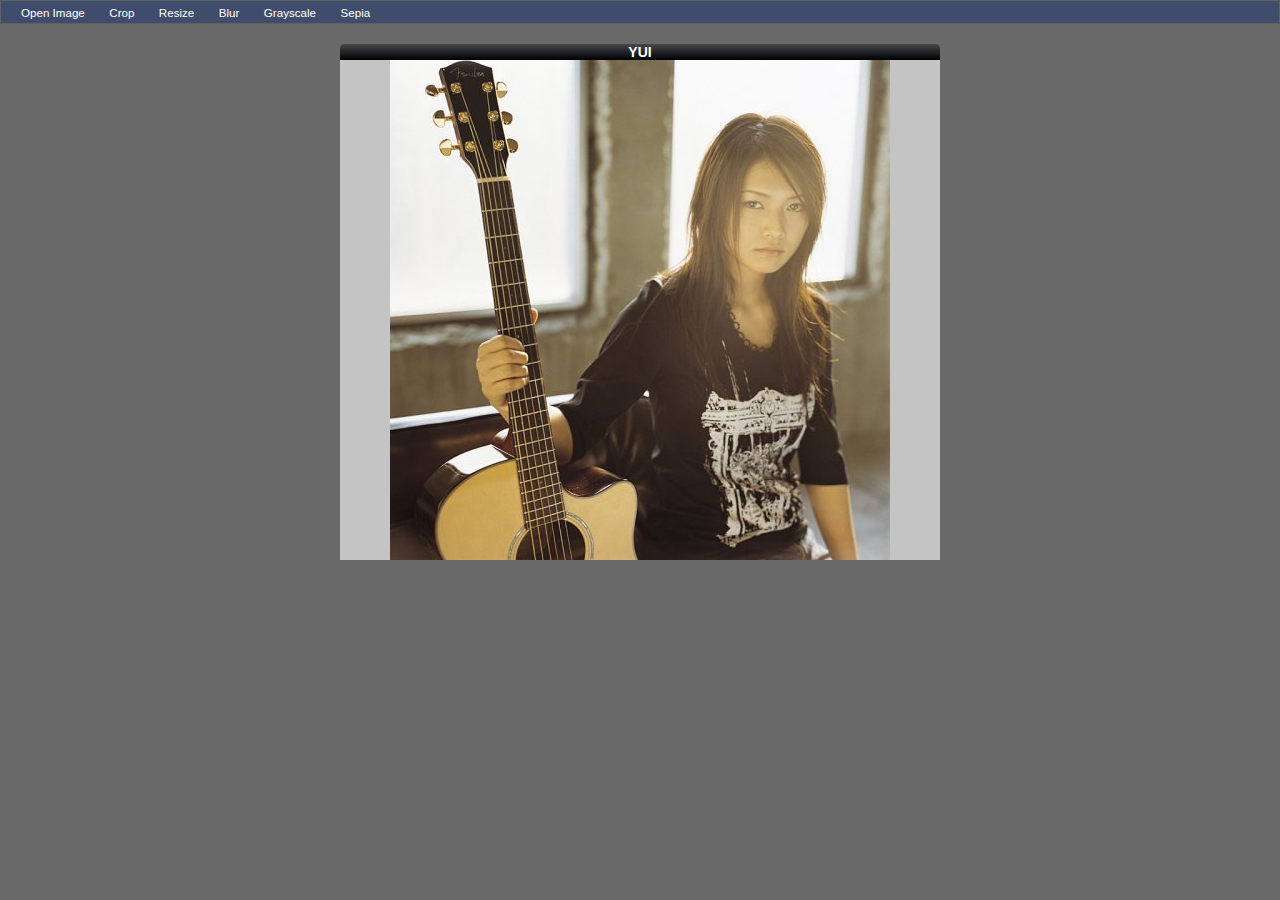
==== editor.html @ 0165034a "Design editor interface." ====
<!DOCTYPE html>
<html lang="id">
    <head>
        <title>Imatic - Simple Image Editor</title>
        <meta charset="utf8">
        <link type="text/css" rel="stylesheet" href="css/normalize.css" />
        <link type="text/css" rel="stylesheet" href="css/font-awesome.min.css" />
        <link type="text/css" rel="stylesheet" href="css/editor.css" />
    </head>
    <body>
        <div class="tools">
            <ul>
                <li><a href="#" id="open">Open Image</a></li>
                <li><a href="#" id="crop">Crop</a></li>
                <li><a href="#" id="resize">Resize</a></li>
                <li><a href="#" id="blur">Blur</a></li>
                <li><a href="#" id="grayscale">Grayscale</a></li>
                <li><a href="#" id="sepia">Sepia</a></li>
            </ul>
        </div>
        <div class="canvas">
            <div class="canvas-outer">
                <h3>YUI</h3>
                <div class="canvas-inner">
                    <img src="images/yui.jpg" />
                </div>
            </div>
        </div>
    </body>
</html>
---- css/editor.css ----
body {
    background-color: #696969;
}

.tools {
    background-color: #9E9E9E;
    border: 1px solid #616161;
}

.tools ul {
    list-style-type: none;
    margin: 0;
    padding: 2px 20px;
    background: rgb(63,76,107); /* Old browsers */
    background: -moz-linear-gradient(top,  rgba(63,76,107,1) 0%, rgba(63,76,107,1) 100%); /* FF3.6+ */
    background: -webkit-gradient(linear, left top, left bottom, color-stop(0%,rgba(63,76,107,1)), color-stop(100%,rgba(63,76,107,1))); /* Chrome,Safari4+ */
    background: -webkit-linear-gradient(top,  rgba(63,76,107,1) 0%,rgba(63,76,107,1) 100%); /* Chrome10+,Safari5.1+ */
    background: -o-linear-gradient(top,  rgba(63,76,107,1) 0%,rgba(63,76,107,1) 100%); /* Opera 11.10+ */
    background: -ms-linear-gradient(top,  rgba(63,76,107,1) 0%,rgba(63,76,107,1) 100%); /* IE10+ */
    background: linear-gradient(to bottom,  rgba(63,76,107,1) 0%,rgba(63,76,107,1) 100%); /* W3C */
    filter: progid:DXImageTransform.Microsoft.gradient( startColorstr='#3f4c6b', endColorstr='#3f4c6b',GradientType=0 ); /* IE6-9 */
}

.tools li {
    display: inline;
    margin-right: 20px;
    font-size: 0.725em;
}

.tools a {
    color: #fff;
    text-decoration: none;
}

.canvas {
    max-width: 920px;
    max-height: 920px;
    overflow: auto;
    margin: 20px auto;
    width: 600px;
    height: 600px;
    border-radius: 5px;
}

.canvas-outer {
    background-color: #363636;
}

.canvas-outer h3 {
    margin: 0;
    text-align: center;
    color: #fff;
    font-size: 0.875em;
    background: rgb(69,72,77); /* Old browsers */
    background: -moz-linear-gradient(top,  rgba(69,72,77,1) 0%, rgba(0,0,0,1) 100%); /* FF3.6+ */
    background: -webkit-gradient(linear, left top, left bottom, color-stop(0%,rgba(69,72,77,1)), color-stop(100%,rgba(0,0,0,1))); /* Chrome,Safari4+ */
    background: -webkit-linear-gradient(top,  rgba(69,72,77,1) 0%,rgba(0,0,0,1) 100%); /* Chrome10+,Safari5.1+ */
    background: -o-linear-gradient(top,  rgba(69,72,77,1) 0%,rgba(0,0,0,1) 100%); /* Opera 11.10+ */
    background: -ms-linear-gradient(top,  rgba(69,72,77,1) 0%,rgba(0,0,0,1) 100%); /* IE10+ */
    background: linear-gradient(to bottom,  rgba(69,72,77,1) 0%,rgba(0,0,0,1) 100%); /* W3C */
    filter: progid:DXImageTransform.Microsoft.gradient( startColorstr='#45484d', endColorstr='#000000',GradientType=0 ); /* IE6-9 */
}

.canvas-inner {
    background-color: #C4C4C4;
    line-height: 480px;
    text-align: center;
}

.canvas-inner img:before {
    max-height: 720px;
    content: "";
    display: inline-block;
    height: 100%;
    vertical-align: middle;
}

.canvas-inner img {
  max-height: 720px;
  max-width: 720px;
  vertical-align: middle;
  display: inline-block;
}
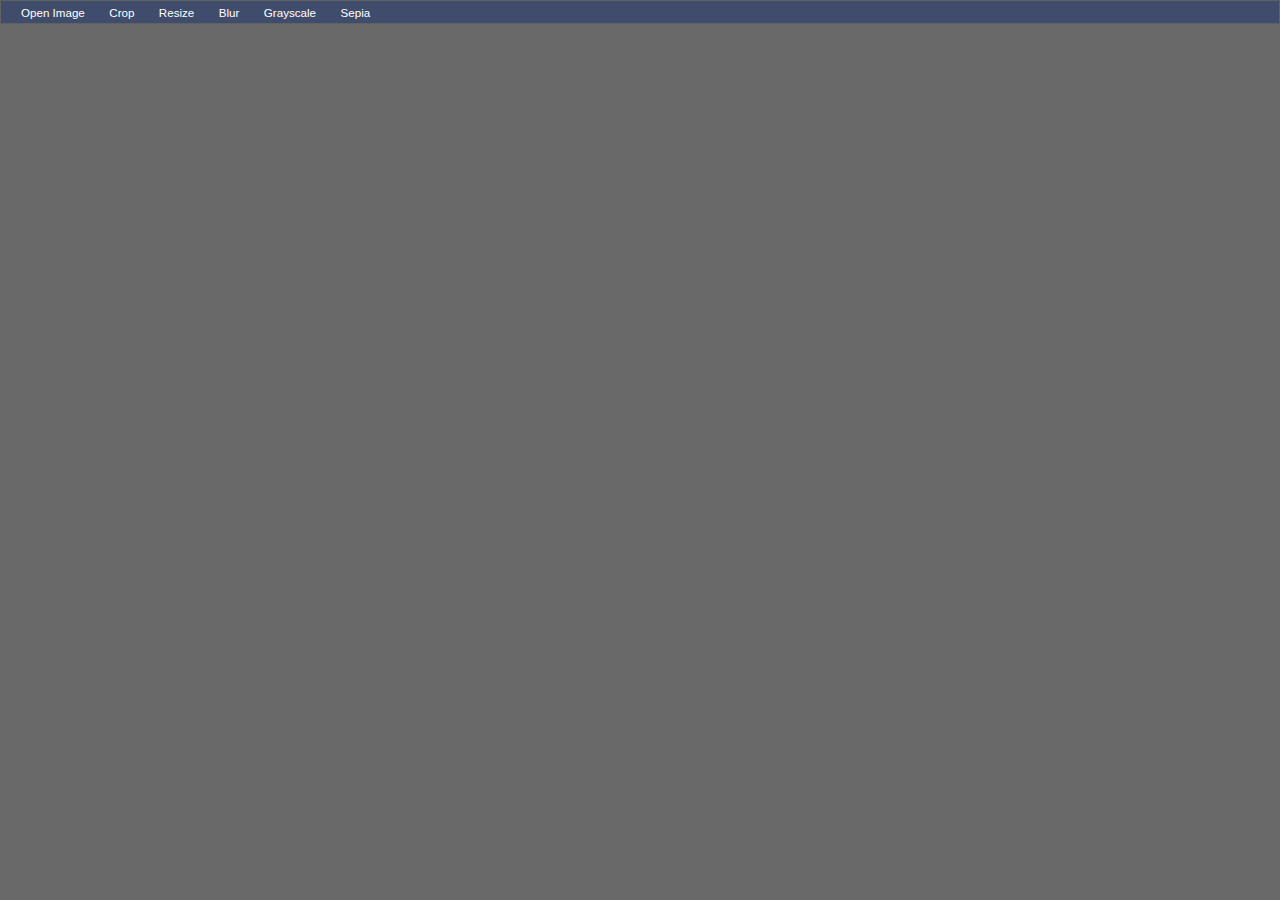
==== commit 40b49d59: "Add open image." ====
--- a/editor.html
+++ b/editor.html
@@ -22,9 +22,12 @@
             <div class="canvas-outer">
                 <h3>YUI</h3>
                 <div class="canvas-inner">
-                    <img src="images/yui.jpg" />
                 </div>
             </div>
         </div>
+        <input type="file" id="file" />
+        <script type="text/javascript" src="js/jquery.min.js"></script>
+        <script type="text/javascript" src="js/load-image.js"></script>
+        <script type="text/javascript" src="js/script.js"></script>
     </body>
 </html>
--- a/css/editor.css
+++ b/css/editor.css
@@ -37,9 +37,12 @@
     max-height: 920px;
     overflow: auto;
     margin: 20px auto;
-    width: 600px;
-    height: 600px;
     border-radius: 5px;
+    display: none;
+}
+
+.canvas-active {
+    display: block;
 }
 
 .canvas-outer {
@@ -50,7 +53,7 @@
     margin: 0;
     text-align: center;
     color: #fff;
-    font-size: 0.875em;
+    font-size: 14px;
     background: rgb(69,72,77); /* Old browsers */
     background: -moz-linear-gradient(top,  rgba(69,72,77,1) 0%, rgba(0,0,0,1) 100%); /* FF3.6+ */
     background: -webkit-gradient(linear, left top, left bottom, color-stop(0%,rgba(69,72,77,1)), color-stop(100%,rgba(0,0,0,1))); /* Chrome,Safari4+ */
@@ -63,11 +66,10 @@
 
 .canvas-inner {
     background-color: #C4C4C4;
-    line-height: 480px;
     text-align: center;
 }
 
-.canvas-inner img:before {
+.canvas-inner canvas:before {
     max-height: 720px;
     content: "";
     display: inline-block;
@@ -75,9 +77,17 @@
     vertical-align: middle;
 }
 
-.canvas-inner img {
+.canvas-inner canvas {
   max-height: 720px;
   max-width: 720px;
   vertical-align: middle;
   display: inline-block;
 }
+
+#file {
+    visibility: hidden;
+}
+
+canvas {
+    margin-top: -4px;
+}
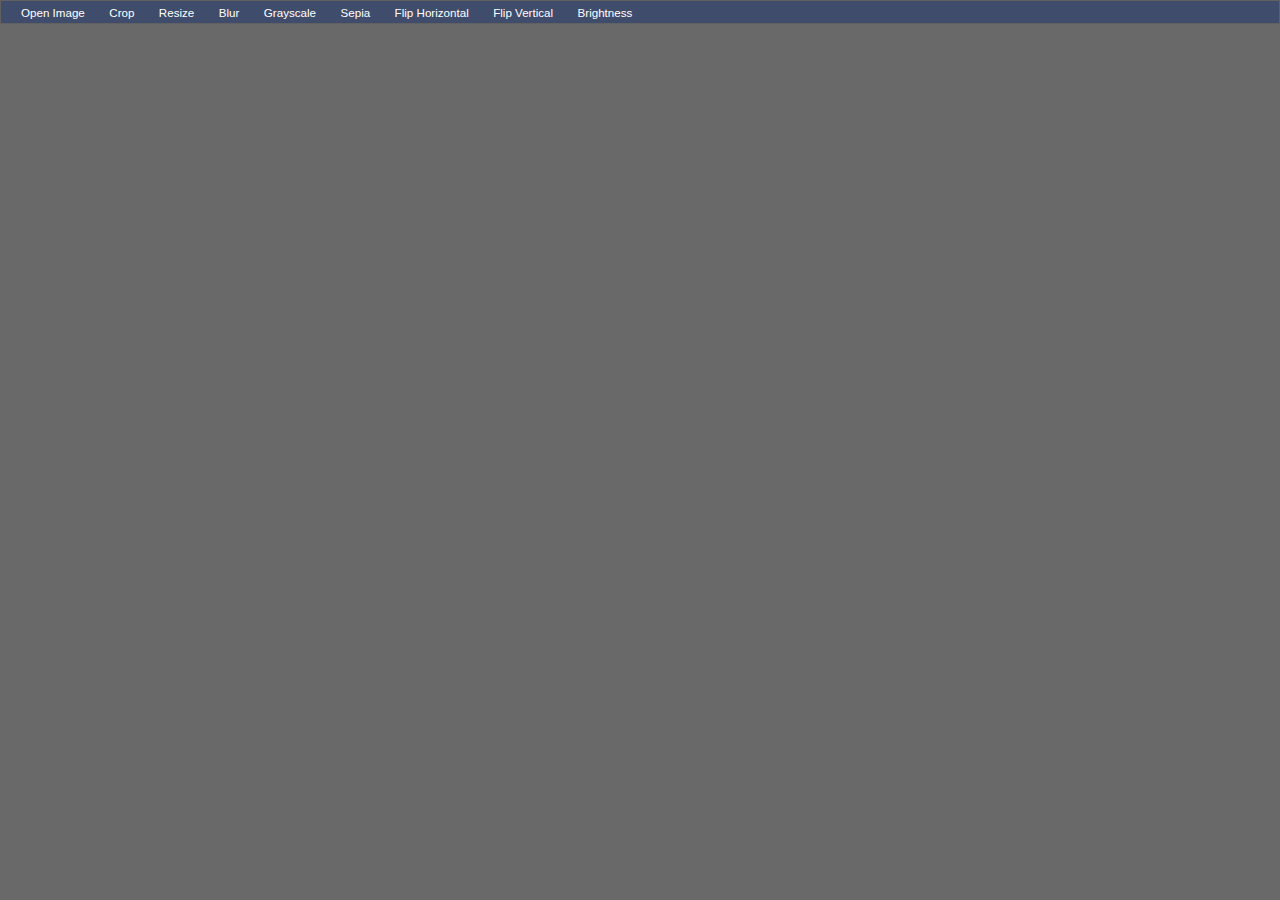
==== commit 647fe3b4: "Add flip vertical, flip horizontal, brightness" ====
--- a/editor.html
+++ b/editor.html
@@ -16,6 +16,9 @@
                 <li><a href="#" id="blur">Blur</a></li>
                 <li><a href="#" id="grayscale">Grayscale</a></li>
                 <li><a href="#" id="sepia">Sepia</a></li>
+                <li><a href="#" id="flipH">Flip Horizontal</a></li>
+                <li><a href="#" id="flipV">Flip Vertical</a></li>
+                <li><a href="#" id="brightness">Brightness</a></li>
             </ul>
         </div>
         <div class="canvas">
@@ -27,7 +30,8 @@
         </div>
         <input type="file" id="file" />
         <script type="text/javascript" src="js/jquery.min.js"></script>
+        <script type="text/javascript" src="js/mouse_position.js"></script>
         <script type="text/javascript" src="js/load-image.js"></script>
         <script type="text/javascript" src="js/script.js"></script>
     </body>
-</html>
+</html>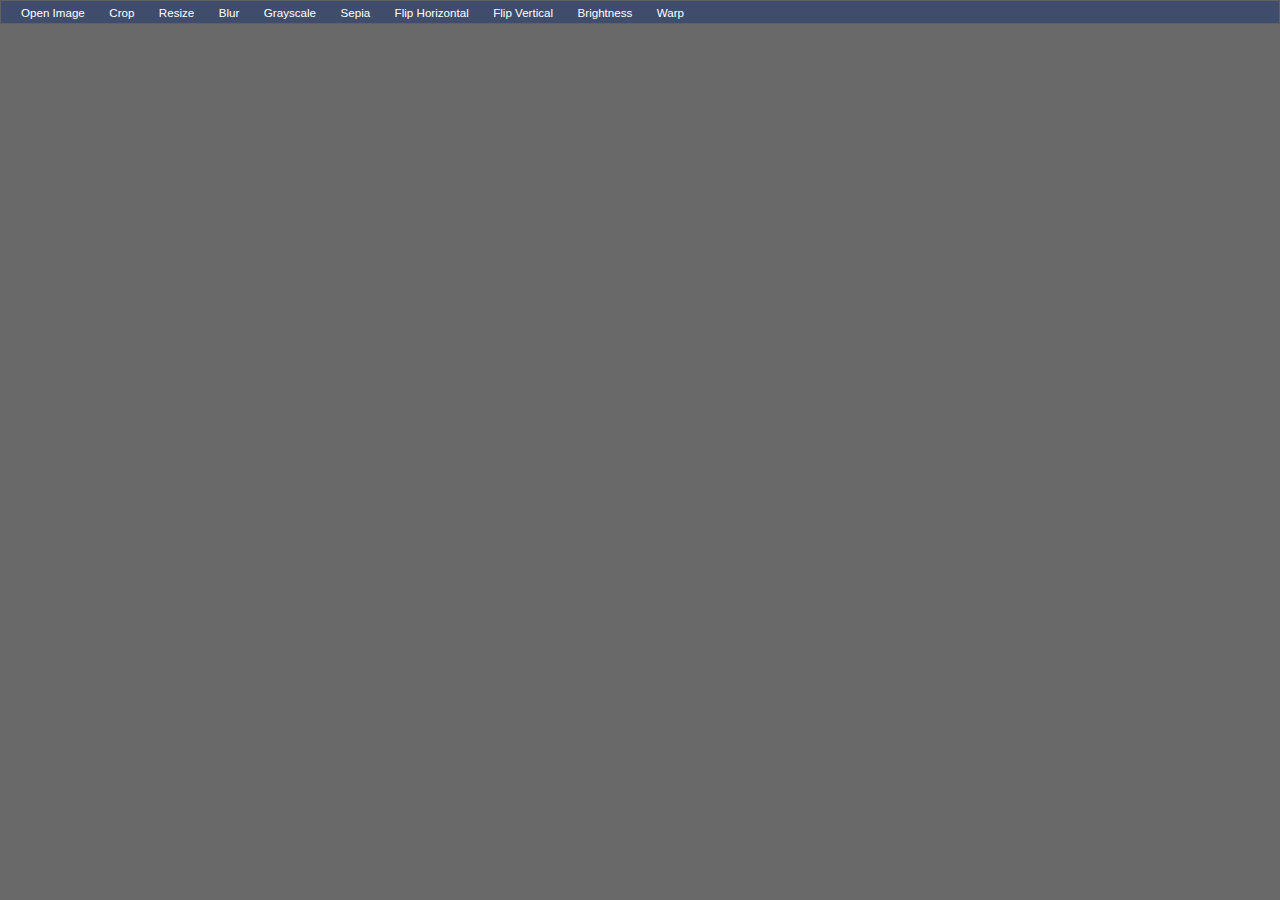
==== commit e8dd285c: "Add twirling." ====
--- a/editor.html
+++ b/editor.html
@@ -5,6 +5,7 @@
         <meta charset="utf8">
         <link type="text/css" rel="stylesheet" href="css/normalize.css" />
         <link type="text/css" rel="stylesheet" href="css/font-awesome.min.css" />
+        <link type="text/css" rel="stylesheet" href="css/imgareaselect-default.css" />
         <link type="text/css" rel="stylesheet" href="css/editor.css" />
     </head>
     <body>
@@ -19,6 +20,7 @@
                 <li><a href="#" id="flipH">Flip Horizontal</a></li>
                 <li><a href="#" id="flipV">Flip Vertical</a></li>
                 <li><a href="#" id="brightness">Brightness</a></li>
+                <li><a href="#" id="warp">Warp</a></li>
             </ul>
         </div>
         <div class="canvas">
@@ -32,6 +34,7 @@
         <script type="text/javascript" src="js/jquery.min.js"></script>
         <script type="text/javascript" src="js/mouse_position.js"></script>
         <script type="text/javascript" src="js/load-image.js"></script>
+        <script type="text/javascript" src="js/jquery.imgareaselect.min.js"></script>
         <script type="text/javascript" src="js/script.js"></script>
     </body>
-</html>+</html>
--- a/css/imgareaselect-default.css
+++ b/css/imgareaselect-default.css
@@ -0,0 +1,41 @@
+/*
+ * imgAreaSelect default style
+ */
+
+.imgareaselect-border1 {
+	background: url(border-v.gif) repeat-y left top;
+}
+
+.imgareaselect-border2 {
+    background: url(border-h.gif) repeat-x left top;
+}
+
+.imgareaselect-border3 {
+    background: url(border-v.gif) repeat-y right top;
+}
+
+.imgareaselect-border4 {
+    background: url(border-h.gif) repeat-x left bottom;
+}
+
+.imgareaselect-border1, .imgareaselect-border2,
+.imgareaselect-border3, .imgareaselect-border4 {
+    filter: alpha(opacity=50);
+	opacity: 0.5;
+}
+
+.imgareaselect-handle {
+    background-color: #fff;
+    border: solid 1px #000;
+    filter: alpha(opacity=50);
+    opacity: 0.5;
+}
+
+.imgareaselect-outer {
+    background-color: #000;
+    filter: alpha(opacity=50);
+    opacity: 0.5;
+}
+
+.imgareaselect-selection {  
+}--- a/css/editor.css
+++ b/css/editor.css
@@ -67,6 +67,7 @@
 .canvas-inner {
     background-color: #C4C4C4;
     text-align: center;
+    position: relative;
 }
 
 .canvas-inner canvas:before {
@@ -91,3 +92,8 @@
 canvas {
     margin-top: -4px;
 }
+
+.select-box {
+    position: absolute;
+    border: 1px dotted;
+}
